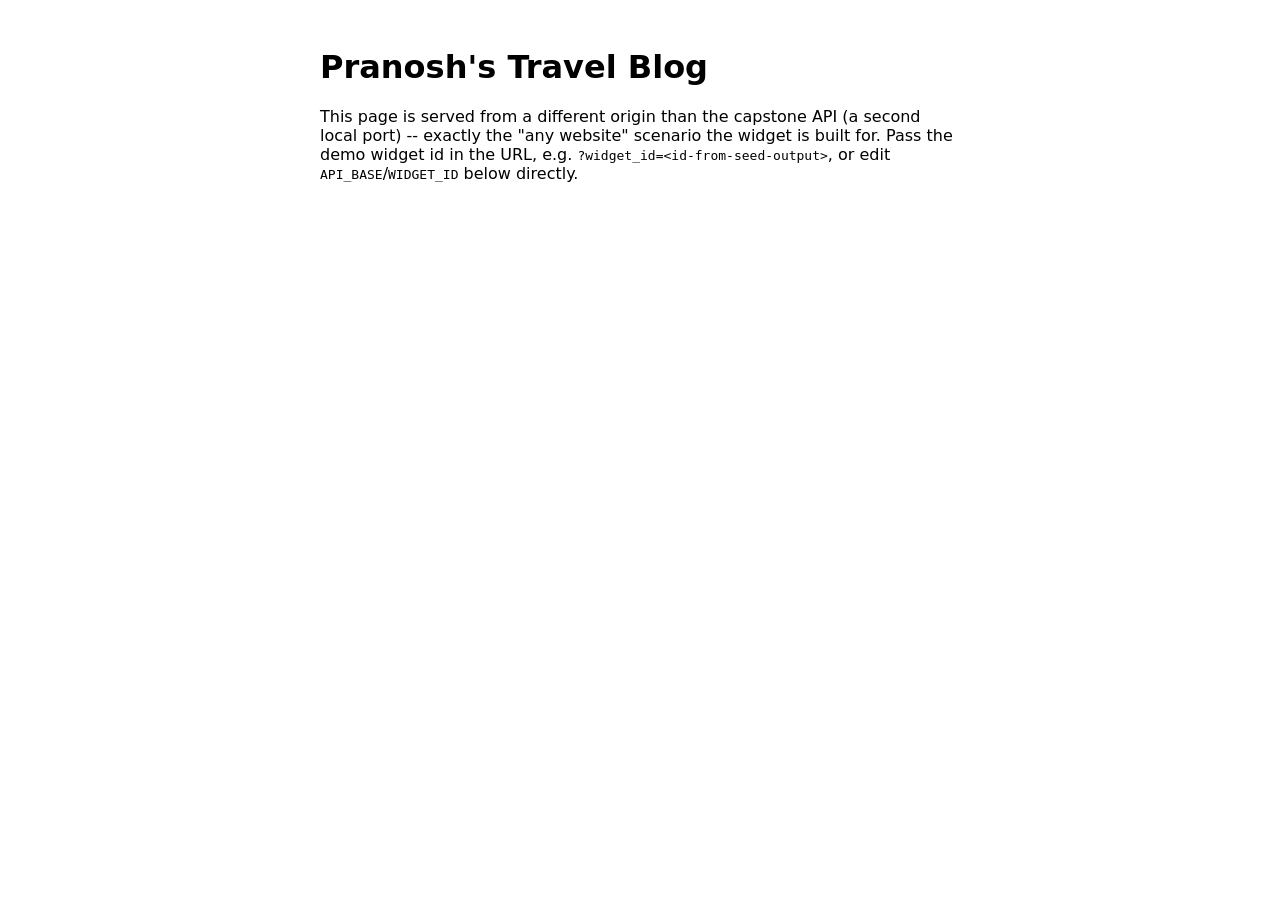
==== customer-site/index.html @ 3dedb2b8 "wip: initial scaffold" ====
<!doctype html>
<html lang="en">
<head>
  <meta charset="utf-8" />
  <title>Totally Unrelated Customer Website</title>
  <style>
    body { font-family: system-ui, sans-serif; max-width: 640px; margin: 3rem auto; }
    .flyrank-widget { border: 1px solid #ccc; border-radius: 8px; padding: 1rem; margin-top: 2rem; }
    .flyrank-widget label { display: block; margin: 0.5rem 0; }
  </style>
</head>
<body>
  <h1>Pranosh's Travel Blog</h1>
  <p>This page is served from a different origin than the capstone API
     (a second local port) -- exactly the "any website" scenario the
     widget is built for. Pass the demo widget id in the URL, e.g.
     <code>?widget_id=&lt;id-from-seed-output&gt;</code>, or edit
     <code>API_BASE</code>/<code>WIDGET_ID</code> below directly.</p>

  <script>
    var API_BASE = "http://localhost:8000";
    var WIDGET_ID = new URLSearchParams(location.search).get("widget_id") || "REPLACE_WITH_SEEDED_WIDGET_ID";
    document.write(
      '<script src="' + API_BASE + '/widget.js?id=' + WIDGET_ID + '&v=1"><' + '/script>'
    );
  </script>
</body>
</html>
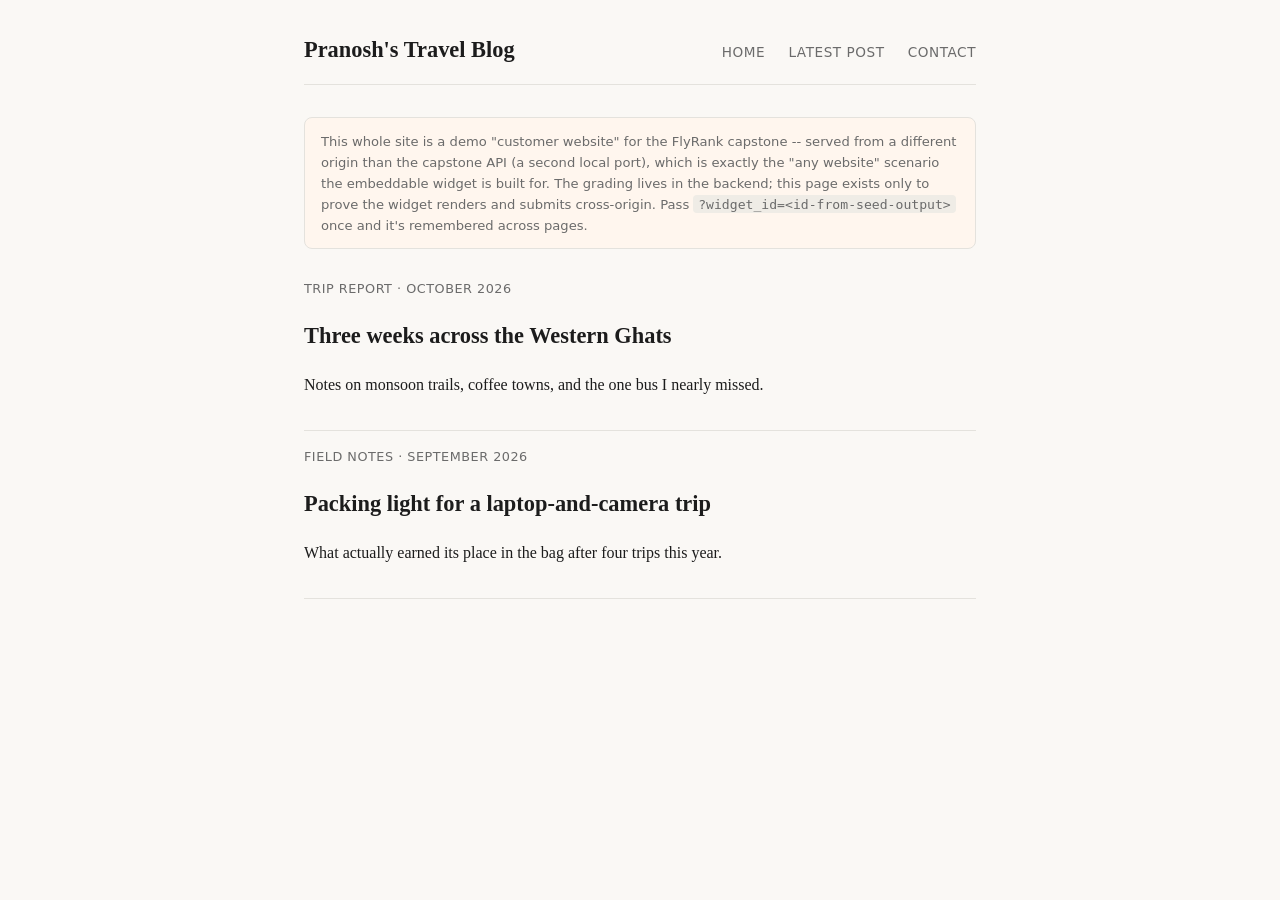
==== commit 30499b63: "wip: multi-page demo customer-site for nicer manual testing" ====
--- a/customer-site/index.html
+++ b/customer-site/index.html
@@ -2,27 +2,42 @@
 <html lang="en">
 <head>
   <meta charset="utf-8" />
-  <title>Totally Unrelated Customer Website</title>
-  <style>
-    body { font-family: system-ui, sans-serif; max-width: 640px; margin: 3rem auto; }
-    .flyrank-widget { border: 1px solid #ccc; border-radius: 8px; padding: 1rem; margin-top: 2rem; }
-    .flyrank-widget label { display: block; margin: 0.5rem 0; }
-  </style>
+  <title>Pranosh's Travel Blog</title>
+  <link rel="stylesheet" href="style.css" />
 </head>
 <body>
-  <h1>Pranosh's Travel Blog</h1>
-  <p>This page is served from a different origin than the capstone API
-     (a second local port) -- exactly the "any website" scenario the
-     widget is built for. Pass the demo widget id in the URL, e.g.
-     <code>?widget_id=&lt;id-from-seed-output&gt;</code>, or edit
-     <code>API_BASE</code>/<code>WIDGET_ID</code> below directly.</p>
+  <header class="site">
+    <a class="brand" href="index.html">Pranosh's Travel Blog</a>
+    <nav class="site">
+      <a href="index.html">Home</a>
+      <a href="post.html">Latest Post</a>
+      <a href="contact.html">Contact</a>
+    </nav>
+  </header>
 
-  <script>
-    var API_BASE = "http://localhost:8000";
-    var WIDGET_ID = new URLSearchParams(location.search).get("widget_id") || "REPLACE_WITH_SEEDED_WIDGET_ID";
-    document.write(
-      '<script src="' + API_BASE + '/widget.js?id=' + WIDGET_ID + '&v=1"><' + '/script>'
-    );
-  </script>
+  <p class="note">
+    This whole site is a demo "customer website" for the FlyRank capstone --
+    served from a different origin than the capstone API (a second local
+    port), which is exactly the "any website" scenario the embeddable
+    widget is built for. The grading lives in the backend; this page exists
+    only to prove the widget renders and submits cross-origin. Pass
+    <code>?widget_id=&lt;id-from-seed-output&gt;</code> once and it's
+    remembered across pages.
+  </p>
+
+  <div class="post-list">
+    <a href="post.html">
+      <div class="meta">Trip report &middot; October 2026</div>
+      <h2>Three weeks across the Western Ghats</h2>
+      <p>Notes on monsoon trails, coffee towns, and the one bus I nearly missed.</p>
+    </a>
+    <a href="post.html">
+      <div class="meta">Field notes &middot; September 2026</div>
+      <h2>Packing light for a laptop-and-camera trip</h2>
+      <p>What actually earned its place in the bag after four trips this year.</p>
+    </a>
+  </div>
+
+  <script src="widget-loader.js"></script>
 </body>
 </html>
--- a/customer-site/style.css
+++ b/customer-site/style.css
@@ -0,0 +1,120 @@
+:root {
+  --ink: #1c1c1c;
+  --muted: #6b6b6b;
+  --line: #e4e2dd;
+  --accent: #b5542c;
+  --bg: #faf8f5;
+}
+
+* { box-sizing: border-box; }
+
+body {
+  font-family: "Georgia", "Times New Roman", serif;
+  color: var(--ink);
+  background: var(--bg);
+  max-width: 720px;
+  margin: 0 auto;
+  padding: 0 1.5rem 4rem;
+  line-height: 1.6;
+}
+
+header.site {
+  display: flex;
+  justify-content: space-between;
+  align-items: baseline;
+  padding: 2rem 0 1rem;
+  border-bottom: 1px solid var(--line);
+  margin-bottom: 2rem;
+}
+
+header.site a.brand {
+  font-size: 1.4rem;
+  font-weight: bold;
+  color: var(--ink);
+  text-decoration: none;
+}
+
+nav.site a {
+  font-family: system-ui, sans-serif;
+  font-size: 0.85rem;
+  letter-spacing: 0.04em;
+  text-transform: uppercase;
+  color: var(--muted);
+  text-decoration: none;
+  margin-left: 1.2rem;
+}
+
+nav.site a:hover { color: var(--accent); }
+
+h1 { font-size: 2rem; margin-bottom: 0.3rem; }
+h2 { font-size: 1.4rem; }
+
+.meta {
+  font-family: system-ui, sans-serif;
+  font-size: 0.8rem;
+  color: var(--muted);
+  text-transform: uppercase;
+  letter-spacing: 0.04em;
+}
+
+.post-list a {
+  display: block;
+  padding: 1rem 0;
+  border-bottom: 1px solid var(--line);
+  color: var(--ink);
+  text-decoration: none;
+}
+
+.post-list a:hover h2 { color: var(--accent); }
+
+.flyrank-widget {
+  font-family: system-ui, sans-serif;
+  border: 1px solid var(--line);
+  border-radius: 10px;
+  padding: 1.5rem;
+  margin-top: 2.5rem;
+  background: #fff;
+}
+
+.flyrank-widget h3 { margin-top: 0; font-family: Georgia, serif; }
+
+.flyrank-widget label {
+  display: block;
+  margin: 0.7rem 0;
+  font-size: 0.9rem;
+  color: var(--muted);
+}
+
+.flyrank-widget input {
+  display: block;
+  width: 100%;
+  margin-top: 0.3rem;
+  padding: 0.5rem;
+  border: 1px solid var(--line);
+  border-radius: 6px;
+  font-size: 0.95rem;
+}
+
+.flyrank-widget button {
+  margin-top: 0.8rem;
+  padding: 0.5rem 1.2rem;
+  background: var(--accent);
+  color: #fff;
+  border: none;
+  border-radius: 6px;
+  font-size: 0.9rem;
+  cursor: pointer;
+}
+
+.note {
+  font-family: system-ui, sans-serif;
+  font-size: 0.82rem;
+  color: var(--muted);
+  background: #fff6ee;
+  border: 1px solid var(--line);
+  border-radius: 8px;
+  padding: 0.8rem 1rem;
+  margin-top: 1.5rem;
+}
+
+.note code { background: #efece6; padding: 0.1rem 0.3rem; border-radius: 4px; }
